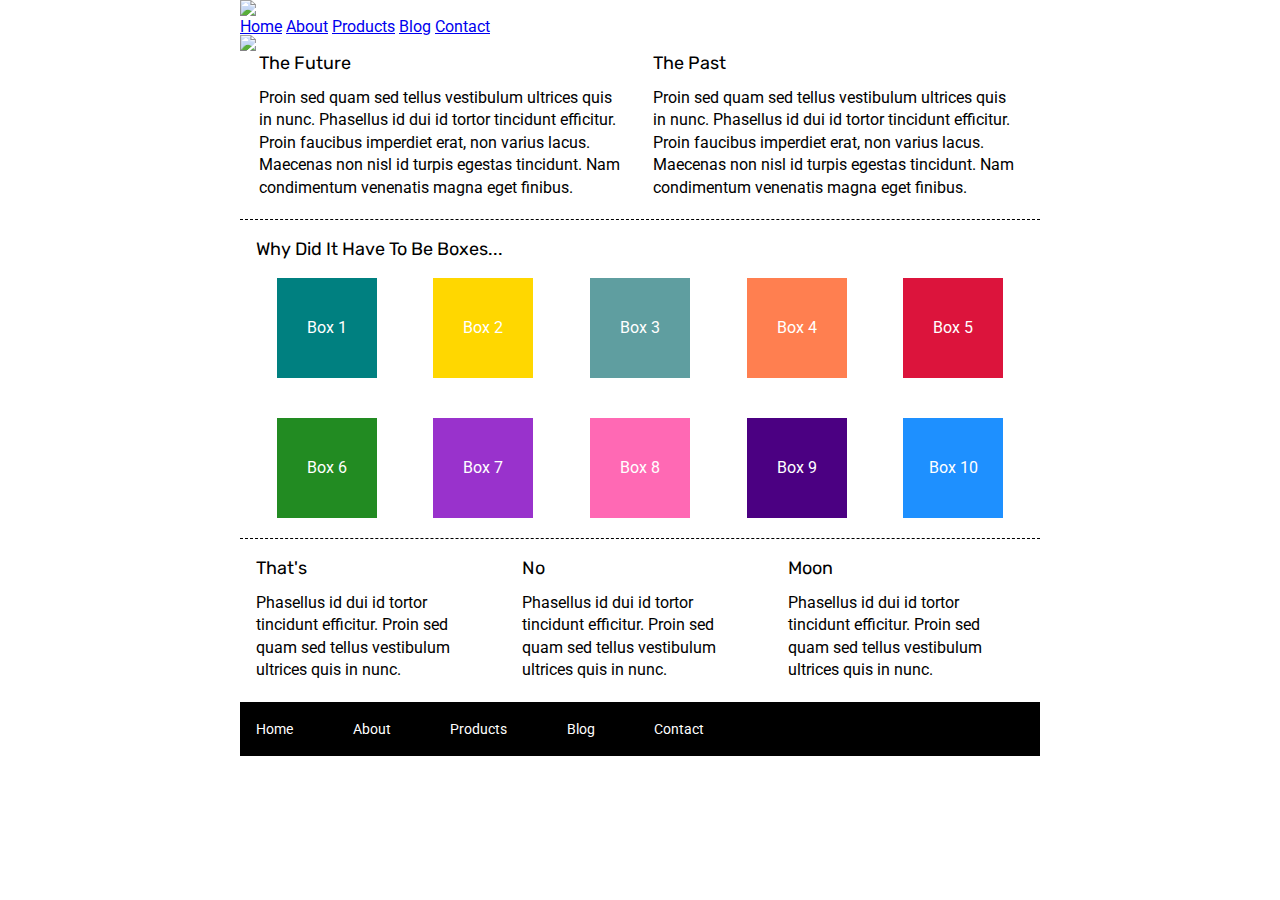
==== index.html @ 3850e3aa "Add header html to home page and add background colors to blocks" ====
<!doctype html>

<html lang="en">
<head>
  <meta charset="utf-8">

  <title>Sprint Challenge - Home</title>

  <link href="https://fonts.googleapis.com/css?family=Roboto|Rubik" rel="stylesheet">
  <link rel="stylesheet" href="css/index.css">

</head>

<body>
    <div class="container">
        <header>
            <div id="navbar">
                <img src="img/lambda-black.png" >
                <nav>
                    <a href="#">Home</a>
                    <a href="#">About</a>
                    <a href="#">Products</a>
                    <a href="#">Blog</a>
                    <a href="#">Contact</a>
                </nav>
            </div>
            <div id="header-img-container">
                <img src="img/jumbo.jpg" >
            </div>
        </header>
        <section class="top-content">
            <div class="text-container">
                <h2>The Future</h2>
                <p>Proin sed quam sed tellus vestibulum ultrices quis in nunc. Phasellus id dui id tortor tincidunt efficitur. Proin faucibus imperdiet erat, non varius lacus. Maecenas non nisl id turpis egestas tincidunt. Nam condimentum venenatis magna eget finibus.</p>
            </div>
            <div class="text-container">
                <h2>The Past</h2>
                <p>Proin sed quam sed tellus vestibulum ultrices quis in nunc. Phasellus id dui id tortor tincidunt efficitur. Proin faucibus imperdiet erat, non varius lacus. Maecenas non nisl id turpis egestas tincidunt. Nam condimentum venenatis magna eget finibus.</p>
            </div>
        </section>
        
        <section class="middle-content">
        
            <h2>Why Did It Have To Be Boxes...</h2>
            
            <div class="boxes">
                <div class="box" id="box1">Box 1</div>
                <div class="box" id="box2">Box 2</div>
                <div class="box" id="box3">Box 3</div>
                <div class="box" id="box4">Box 4</div>
                <div class="box" id="box5">Box 5</div>
                <div class="box" id="box6">Box 6</div>
                <div class="box" id="box7">Box 7</div>
                <div class="box" id="box8">Box 8</div>
                <div class="box" id="box9">Box 9</div>
                <div class="box" id="box10">Box 10</div>
            </div>
        
        </section>

        <section class="bottom-content">

            <div class="text-container">
                <h2>That's</h2>
                <p>Phasellus id dui id tortor tincidunt efficitur. Proin sed quam sed tellus vestibulum ultrices quis in nunc.</p>
            </div>
            <div class="text-container">
                <h2>No</h2>
                <p>Phasellus id dui id tortor tincidunt efficitur. Proin sed quam sed tellus vestibulum ultrices quis in nunc.</p>
            </div>
            <div class="text-container">
                <h2>Moon</h2>
                <p>Phasellus id dui id tortor tincidunt efficitur. Proin sed quam sed tellus vestibulum ultrices quis in nunc.</p>
            </div>

        </section>
        
        <footer>
            <nav>
                <a href="#">Home</a>
                <a href="#">About</a>
                <a href="#">Products</a>
                <a href="#">Blog</a>
                <a href="#">Contact</a>
            </nav>
        </footer>
    </div><!-- container -->        
</body>
</html>
---- css/index.css ----
/* http://meyerweb.com/eric/tools/css/reset/ 
   v2.0 | 20110126
   License: none (public domain)
*/

html, body, div, span, applet, object, iframe,
h1, h2, h3, h4, h5, h6, p, blockquote, pre,
a, abbr, acronym, address, big, cite, code,
del, dfn, em, img, ins, kbd, q, s, samp,
small, strike, strong, sub, sup, tt, var,
b, u, i, center,
dl, dt, dd, ol, ul, li,
fieldset, form, label, legend,
table, caption, tbody, tfoot, thead, tr, th, td,
article, aside, canvas, details, embed, 
figure, figcaption, footer, header, hgroup, 
menu, nav, output, ruby, section, summary,
time, mark, audio, video {
	margin: 0;
	padding: 0;
	border: 0;
	font-size: 100%;
	font: inherit;
	vertical-align: baseline;
}
/* HTML5 display-role reset for older browsers */
article, aside, details, figcaption, figure, 
footer, header, hgroup, menu, nav, section {
	display: block;
}
body {
	line-height: 1;
}
ol, ul {
	list-style: none;
}
blockquote, q {
	quotes: none;
}
blockquote:before, blockquote:after,
q:before, q:after {
	content: '';
	content: none;
}
table {
	border-collapse: collapse;
	border-spacing: 0;
}

* {
    box-sizing: border-box;
}

html, body {
    height: 100%;
    font-family: 'Roboto', sans-serif;
}

h1, h2, h3, h4, h5 {
    font-size: 18px;
    margin-bottom: 15px;
    font-family: 'Rubik', sans-serif;
}

p {
    line-height: 1.4;
}

.container {
    width: 800px;
    margin: 0 auto;
}

.top-content {
    display: flex;
    flex-wrap: wrap;
    justify-content: space-evenly;
    margin-bottom: 20px;
    border-bottom: 1px dashed black;
}

.top-content .text-container {
    width: 48%;
    padding: 0 1%;
    padding-bottom: 20px;  
}

.middle-content {
    margin-bottom: 20px;
    border-bottom: 1px dashed black;
}

.middle-content h2 {
    padding: 0 2%;
    margin-bottom: 0;
}

.middle-content .boxes {
    display: flex;
    flex-wrap: wrap;
    justify-content: space-evenly;
}

.middle-content .boxes .box {
    width: 12.5%;
    height: 100px;
    background: black;
    margin: 20px 2.5%;
    color: white;
    display: flex;
    align-items: center;
    justify-content: center;
}

.bottom-content {
    display: flex;
    margin: 0 2% 20px;
    justify-content: space-around;
}

.bottom-content .text-container {
    padding-right: 4%;
}

.bottom-content .text-container:last-child {
    padding-right: 0;
}

footer {
    width: 100%;
    background: black;
}

footer nav {
    width: 60%;
    display: flex;
    justify-content: space-between;
    align-items: center;
    padding: 20px 2%;
    font-size: 14px;
}

footer nav a {
    color: white;
    text-decoration: none;
}

#box1 {
    background-color: teal;
}

#box2 {
    background-color: gold;
}

#box3 {
    background-color: cadetblue;
}

#box4 {
    background-color: coral;
}

#box5 {
    background-color: crimson;
}

#box6 {
    background-color: forestgreen;
}

#box7 {
    background-color: darkorchid;
}

#box8 {
    background-color: hotpink;
}

#box9 {
    background-color: indigo;
}

#box10 {
    background-color: dodgerblue;
}
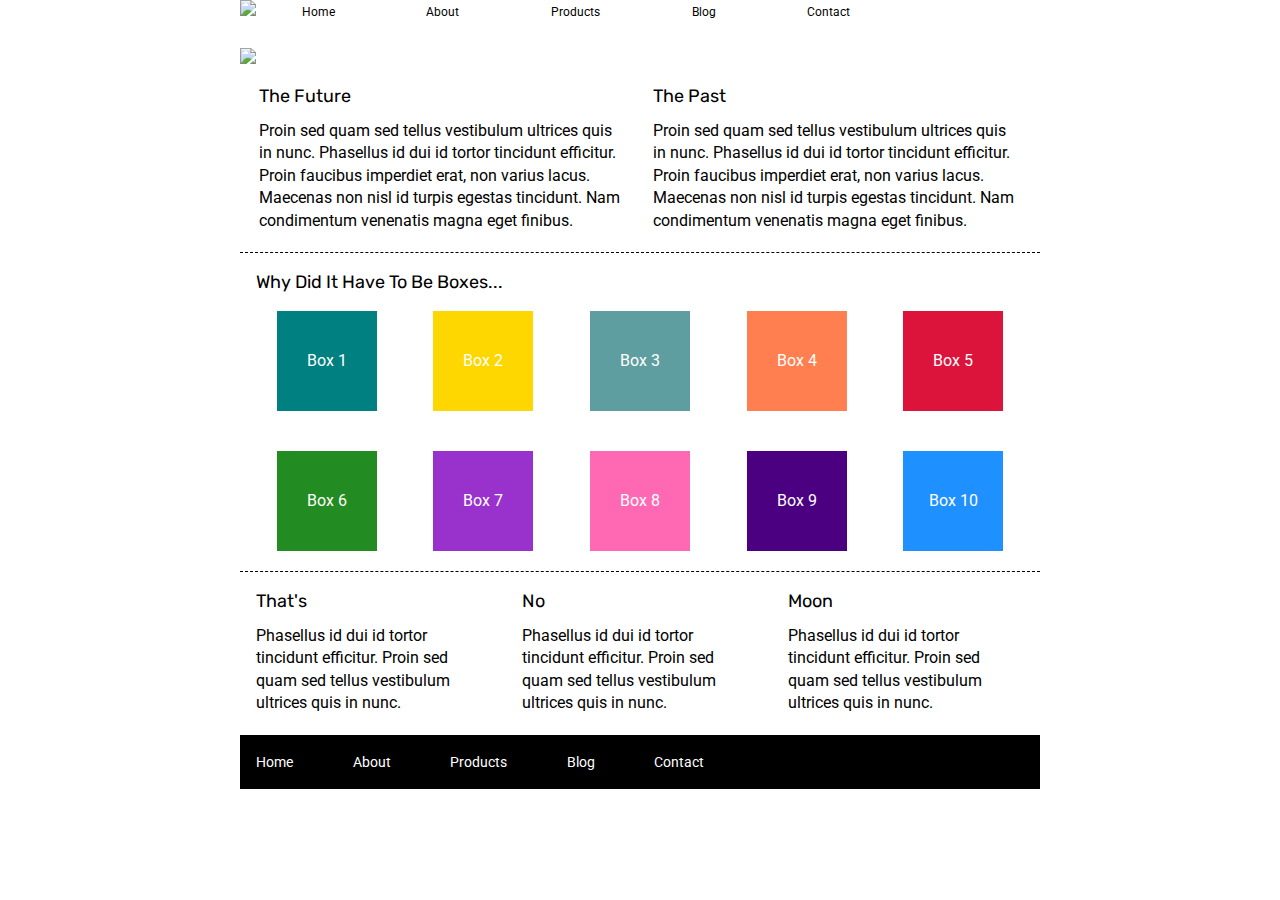
==== commit 1e6a17ea: "Complete header for homepage and add link to about page" ====
--- a/index.html
+++ b/index.html
@@ -18,7 +18,7 @@
                 <img src="img/lambda-black.png" >
                 <nav>
                     <a href="#">Home</a>
-                    <a href="#">About</a>
+                    <a href="about.html">About</a>
                     <a href="#">Products</a>
                     <a href="#">Blog</a>
                     <a href="#">Contact</a>
--- a/css/index.css
+++ b/css/index.css
@@ -144,6 +144,38 @@
     color: white;
     text-decoration: none;
 }
+/* tl code starts here */
+
+body {
+    width: 80%;
+    margin: 0 auto;
+}
+header {
+    display: flex;
+    flex-direction: column;
+}
+
+#navbar {
+    display: flex;
+    align-items: baseline;
+}
+
+#navbar nav {
+    display: flex;
+    justify-content: space-around;
+    width: 80%;
+}
+
+#navbar nav a {
+    padding: 0 20px;
+    text-decoration: none;
+    color: black;
+    font-size: 12px;
+}
+
+#header-img-container {
+    margin: 30px 0 20px 0;
+}
 
 #box1 {
     background-color: teal;
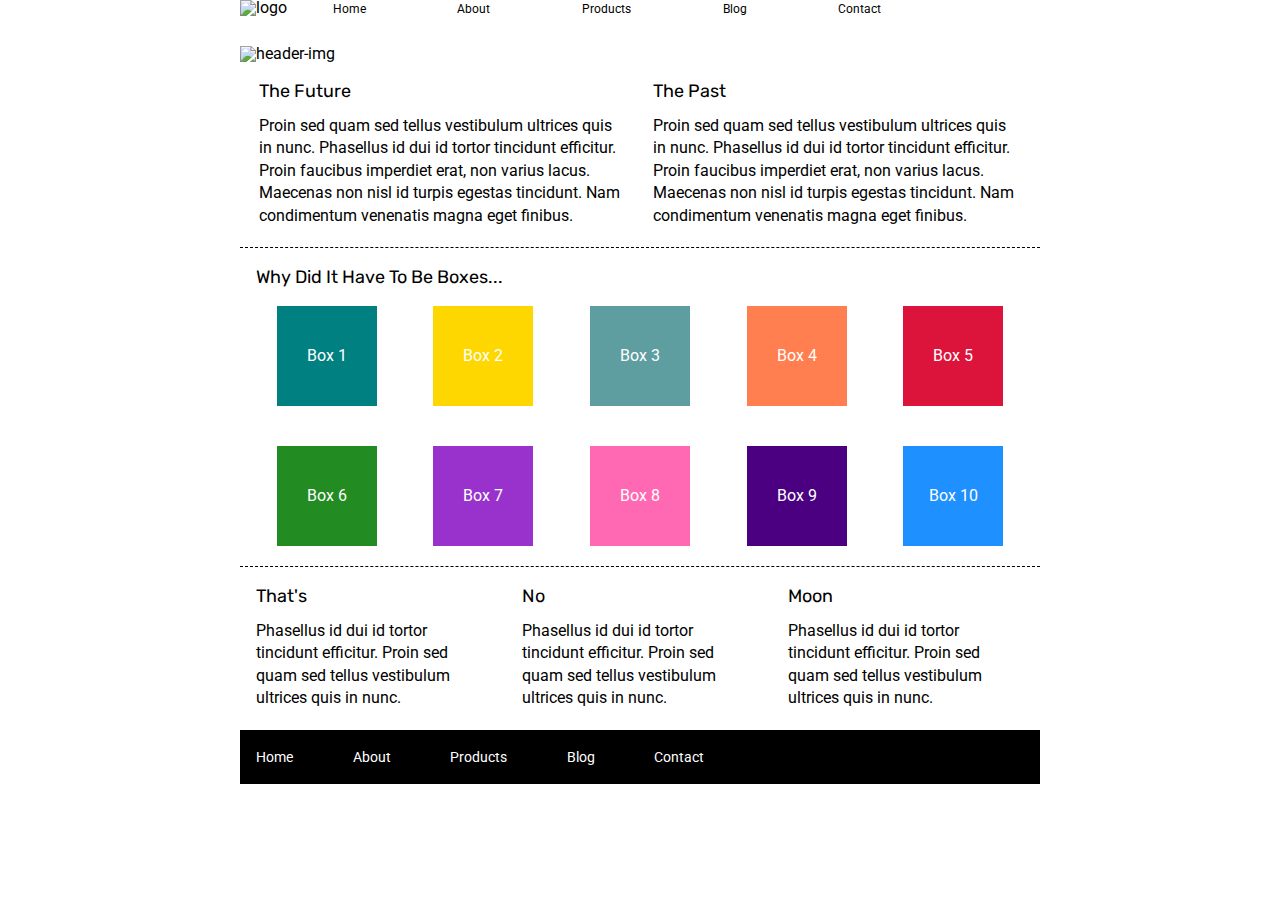
==== commit 2184bce1: "Complete html for about page" ====
--- a/index.html
+++ b/index.html
@@ -15,9 +15,9 @@
     <div class="container">
         <header>
             <div id="navbar">
-                <img src="img/lambda-black.png" >
+                <img src="img/lambda-black.png" alt="logo" >
                 <nav>
-                    <a href="#">Home</a>
+                    <a href="index.html">Home</a>
                     <a href="about.html">About</a>
                     <a href="#">Products</a>
                     <a href="#">Blog</a>
@@ -25,7 +25,7 @@
                 </nav>
             </div>
             <div id="header-img-container">
-                <img src="img/jumbo.jpg" >
+                <img src="img/jumbo.jpg" alt="header-img">
             </div>
         </header>
         <section class="top-content">
